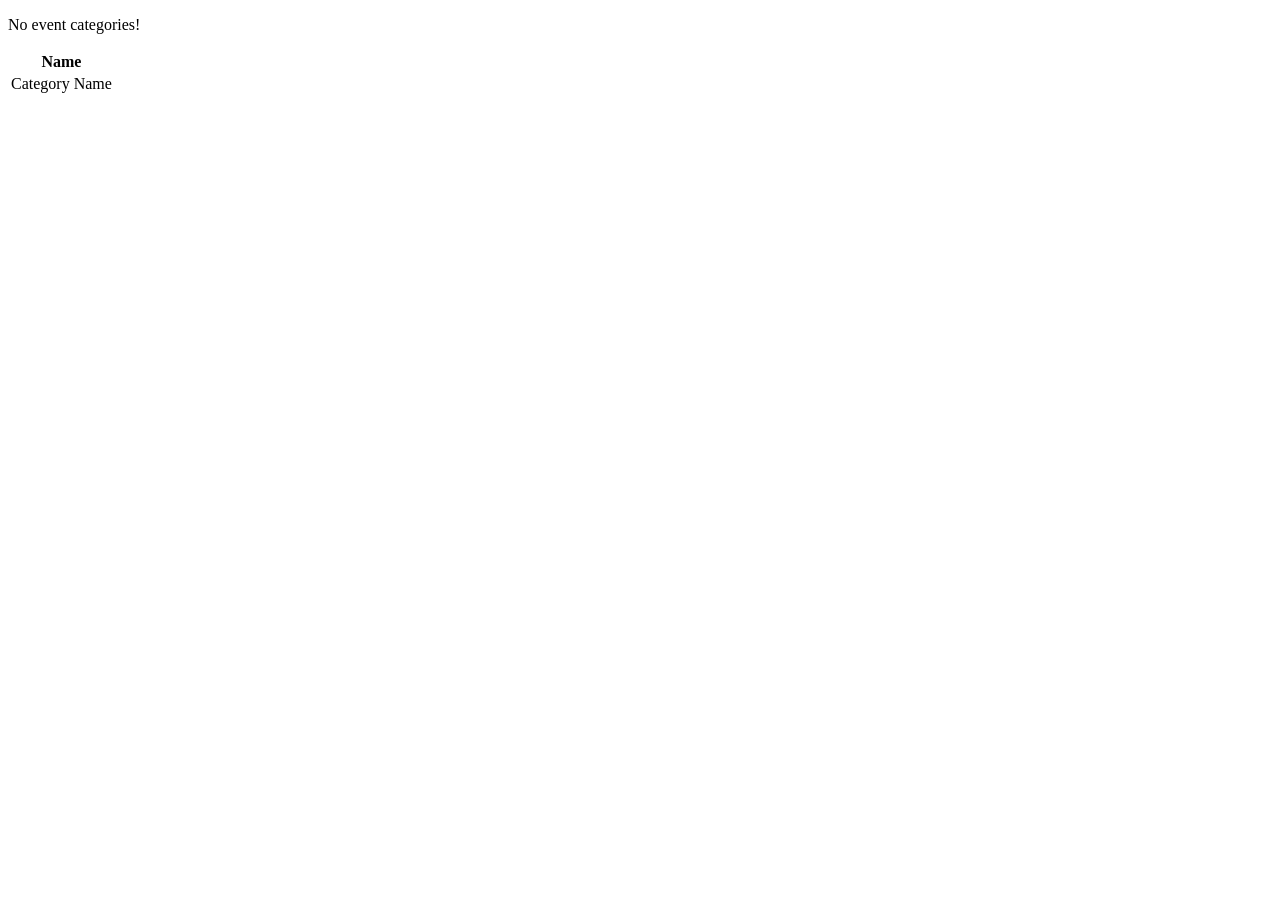
==== src/main/resources/templates/eventCategories/index.html @ 5e283d56 "created index template for eventCategories, edited EventCategory class, added @AutoWired annotation " ====
<!DOCTYPE html>
<html lang="en" xmlns:th="http:/>/www.thymeleaf.org/">
<head th:replace="fragments :: head"></head>
<body class="container">

<nav th:replace="fragments :: navigation"></nav>

<p th:unless="${categories} and ${categories.size()}">No event categories!</p>

<table class="table table-striped">
    <thead>
    <tr>
        <th>Name</th>
    </tr>
    </thead>

    <tr th:each="category : ${categories}">
        <td th:text="${category.name}">Category Name</td>
    </tr>
</table>

</body>
</html>
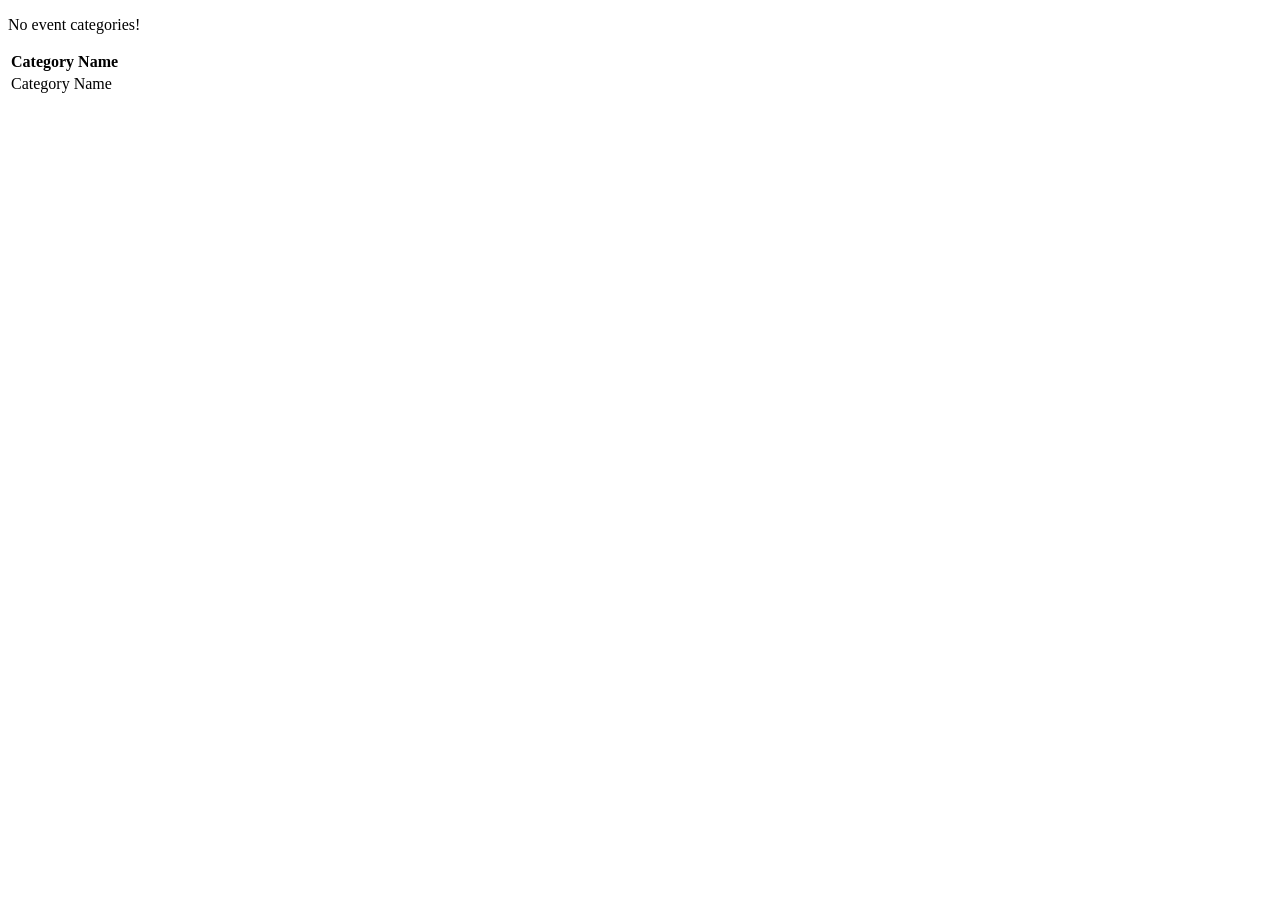
==== commit d71cc6f8: "created create.html for creating event categories and updated table heading to read Category Name" ====
--- a/src/main/resources/templates/eventCategories/index.html
+++ b/src/main/resources/templates/eventCategories/index.html
@@ -10,7 +10,7 @@
 <table class="table table-striped">
     <thead>
     <tr>
-        <th>Name</th>
+        <th>Category Name</th>
     </tr>
     </thead>
 
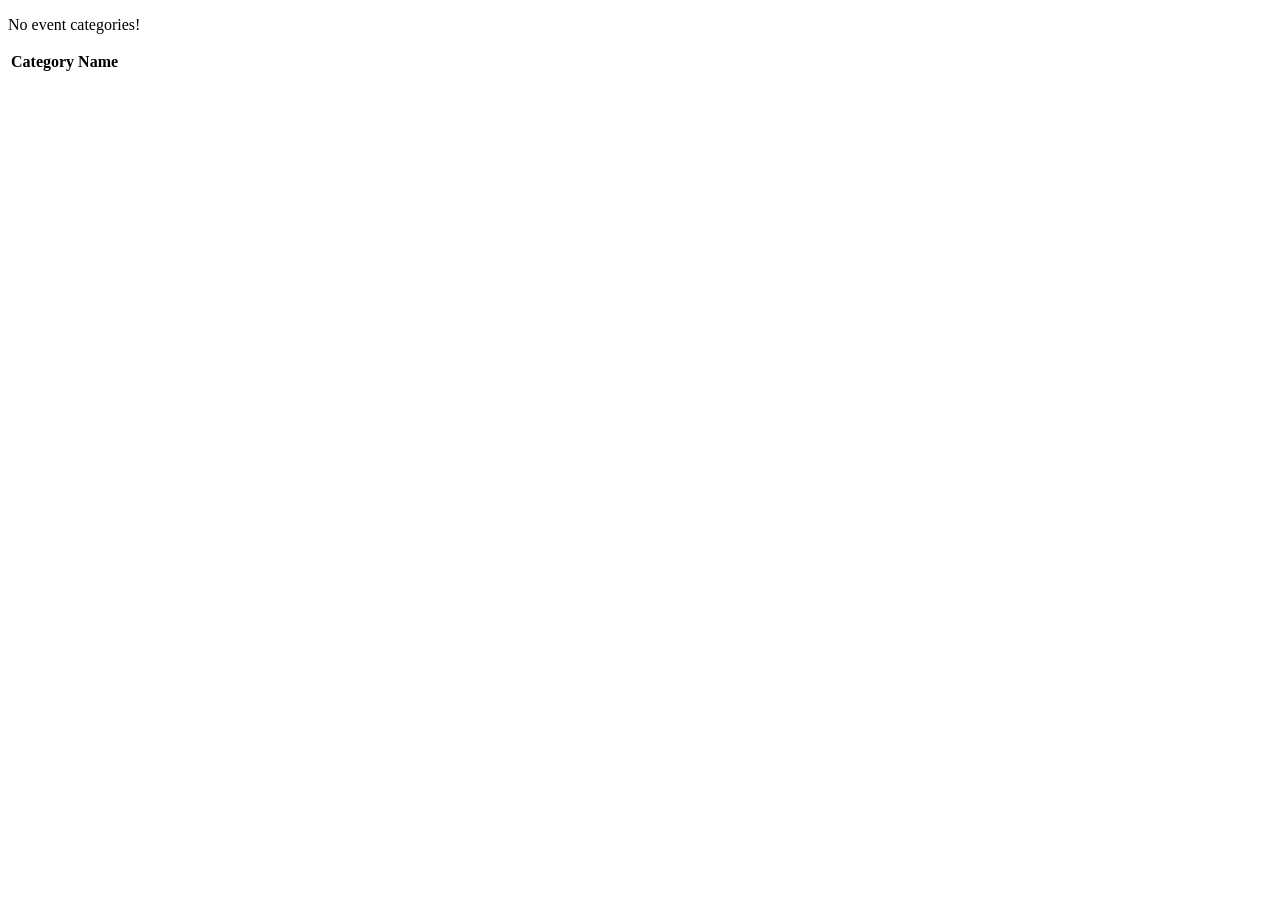
==== commit 6c81cd5c: "created a many to one relationship with events and categories. added functionality so that user can " ====
--- a/src/main/resources/templates/eventCategories/index.html
+++ b/src/main/resources/templates/eventCategories/index.html
@@ -15,7 +15,7 @@
     </thead>
 
     <tr th:each="category : ${categories}">
-        <td th:text="${category.name}">Category Name</td>
+        <td><a th:text="${category.name}" th:href="'events/?categoryId=' + ${category.id}"></a></td>
     </tr>
 </table>
 
